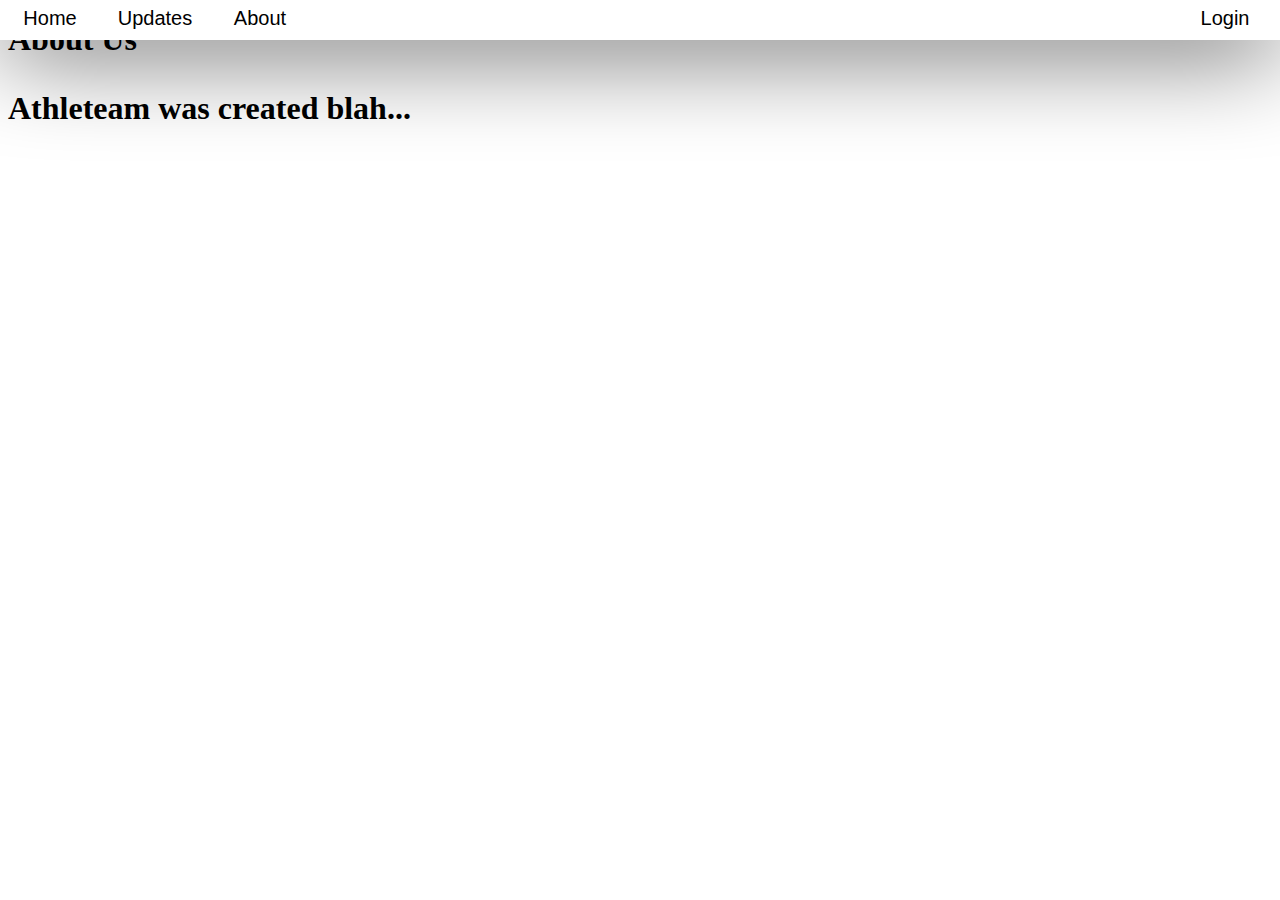
==== notloggedin/about.html @ 3797ffcb "Initial version of Athleteam" ====
<!DOCTYPE html>
<html lang="en">
<head>
	<title>Athleteam</title>
	<meta charset="utf-8"/>
	<meta name="viewport" content="width=device-width, initial-scale=1, user-scalable=yes">
	<link type="text/css" rel="stylesheet" href="../main.css"/>
	<link type="text/css" rel="stylesheet" href="../frontpage.css">
</head>
<body style="background-image:url('https://rockyfordco.com/wp-content/uploads/2016/05/soccer.jpg');
    		 background-size:100%;
    		 background-repeat:no-repeat;">
	<div id="header">
	    <ul id="nav_list">
	        <li><div><a href="index.html">Home</a></div></li>
	        <li><div><a href="updates.html">Updates</a></div></li>
	        <li><div><a href="about.html">About</a></div></li>
	        <li><div id="login"><a href="#">Login</a></div></li>
	    </ul>
    </div>
    
    <break></break>
    <break></break>
    <div id="main_body">
        <h1 id="main_body_title">About Us<h1>
        <p id="main_body_text">Athleteam was created blah...</p>
    </div>
    
    <div id="signInOut">
    	
    </div>
    
    <script type="text/javascript">
    	var visible = false;
    	var opacity = 0;
    	document.getElementById("login").addEventListener("click", function(){
    		visible = !visible;
    		document.getElementById("login").style.visibility = (visible ? "" : "hidden");
    		if(visible){
    			fadeIn("login");
    		}else{
    			fadeOut("login");
    		}
    	});
    	
    	function fadeIn(id){
    		if(opacity >= 1){
    			opacity = 1;
    			document.getElementById(id).style.opacity = opacity;
    		}else{
    			opacity += 0.01;
    			document.getElementById(id).style.opacity = opacity;
    			setTimeout(function(){fadeIn(id)}, 10);
    		}
    	}
    	
    	function fadeOut(id){
    		
    	}
    </script>
</body>
</html>
---- main.css ----
#nav_list{
    list-style-type:none;
    margin:0;
    padding:0;
    position:relative;
    top:7px;
}

#nav_list li div a{
    text-decoration:none;
    padding-right:5px;
    text-align:center;
    width:100px;
    height:30px;
    float:left;
    color:black;
    background-color:white;
    font-family:Arial;
    font-size:20px;
}

#nav_list li #login a{
    position:relative;
    float:right
}

#header{
    position:absolute;
    top:0;
    left:0;
    width:100%;
    height:40px;
    background-color:white;
    box-shadow:0px 1px 100px black;
}

#signInOut{
    position:absolute;
    margin:auto;
    top:0;
    left:0;
    bottom:0;
    right:0;
    width:50%;
    height:80%;
    background-color:#f6f6f6;
    z-index:1;
    border-radius:5px;
    box-shadow:0px 0px 200px black;
    opacity:0;
}

#signInOut div{
    position:absolute;
    margin:auto;
    width:40%;
    height:60%;
    top:0;
    bottom:0;
    text-align:center;
    font-family:Arial;
    font-size:30px;
    border:1px dashed black;
}

#signin{
    left:5%;
}

#register{
    left:55%;
}

#signin form input{
    position:absolute;
    left:0;
    right:0;
    width:100%;
    height:30px;
    font-size:30px;
}

#register div{
    position:absolute;
    margin:auto;
    top:0;
    left:0;
    bottom:0;
    right:0;
    width:80%;
    height:40%;
    background-color:#3c2;
    border-radius:5px;
}

a:link{
    color:black;
}

a:visited{
    color:black;
}

a:hover{
    border-bottom-style:solid;
    border-bottom-color:#6cd900;
}
---- frontpage.css ----
#anouncement{
    font-family:Arial;
    font-size:30px;
    text-align:center;
    color:white;
    position:absolute;
    margin:auto;
    top:0;
    left:0;
    bottom:0;
    right:0;
    width:40%;
    height:30%;
    text-shadow:1px 1px 5px black;
}

#icon{
    position:absolute;
    margin:auto;
    text-align:30px;
    top:0;
    left:0;
    bottom:0;
    right:0;
    width:40%;
    height:30%;
    text-shadow:1px 1px 5px black;
}
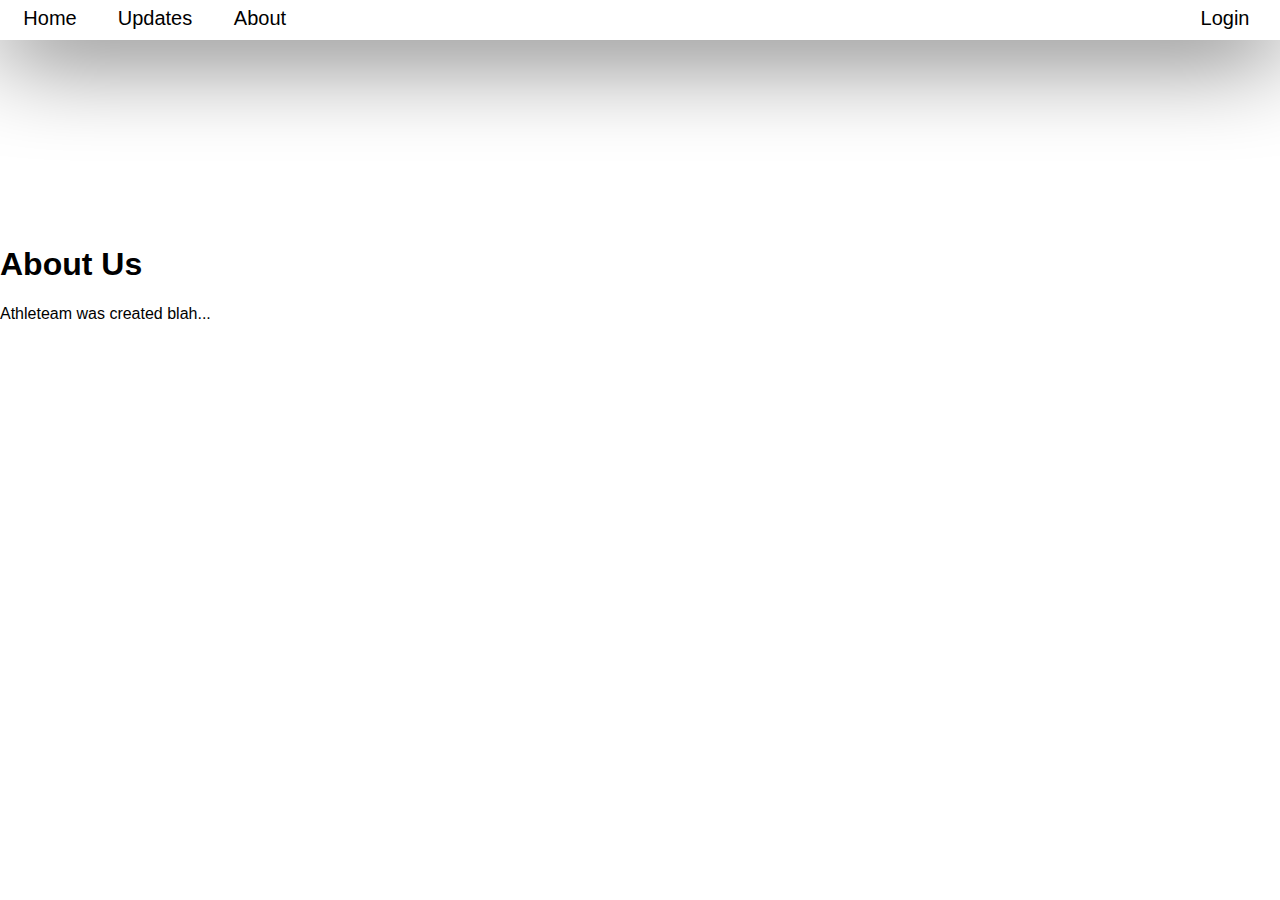
==== commit 08cbe686: "Finished landing page" ====
--- a/notloggedin/about.html
+++ b/notloggedin/about.html
@@ -6,13 +6,14 @@
 	<meta name="viewport" content="width=device-width, initial-scale=1, user-scalable=yes">
 	<link type="text/css" rel="stylesheet" href="../main.css"/>
 	<link type="text/css" rel="stylesheet" href="../frontpage.css">
+	<link type="text/css" rel="stylesheet" href="../body.css">
 </head>
 <body style="background-image:url('https://rockyfordco.com/wp-content/uploads/2016/05/soccer.jpg');
     		 background-size:100%;
     		 background-repeat:no-repeat;">
 	<div id="header">
 	    <ul id="nav_list">
-	        <li><div><a href="index.html">Home</a></div></li>
+	        <li><div><a href="../index.html">Home</a></div></li>
 	        <li><div><a href="updates.html">Updates</a></div></li>
 	        <li><div><a href="about.html">About</a></div></li>
 	        <li><div id="login"><a href="#">Login</a></div></li>
@@ -22,7 +23,7 @@
     <break></break>
     <break></break>
     <div id="main_body">
-        <h1 id="main_body_title">About Us<h1>
+        <h1 id="main_body_title">About Us</h1>
         <p id="main_body_text">Athleteam was created blah...</p>
     </div>
     
--- a/main.css
+++ b/main.css
@@ -34,6 +34,18 @@
     box-shadow:0px 1px 100px black;
 }
 
+#icon{
+    position:absolute;
+    margin:auto;
+    text-align:center;
+    top:-48px;
+    left:0;
+    right:0;
+    width:256px;
+    height:256px;
+    text-shadow:1px 1px 5px black;
+}
+
 #signInOut{
     position:absolute;
     margin:auto;
@@ -60,7 +72,6 @@
     text-align:center;
     font-family:Arial;
     font-size:30px;
-    border:1px dashed black;
 }
 
 #signin{
@@ -91,6 +102,14 @@
     height:40%;
     background-color:#3c2;
     border-radius:5px;
+    box-shadow:0px 0px 5px black;
+}
+
+#register div span{
+    position:absolute;
+    left:0;
+    right:0;
+    top:35%;
 }
 
 a:link{
--- a/frontpage.css
+++ b/frontpage.css
@@ -13,16 +13,3 @@
     height:30%;
     text-shadow:1px 1px 5px black;
 }
-
-#icon{
-    position:absolute;
-    margin:auto;
-    text-align:30px;
-    top:0;
-    left:0;
-    bottom:0;
-    right:0;
-    width:40%;
-    height:30%;
-    text-shadow:1px 1px 5px black;
-}--- a/body.css
+++ b/body.css
@@ -0,0 +1,9 @@
+#main_body{
+    position:absolute;
+    top:25%;
+    left:0;
+    height:75%;
+    width:100%;
+    background-color:white;
+    font-family:arial;
+}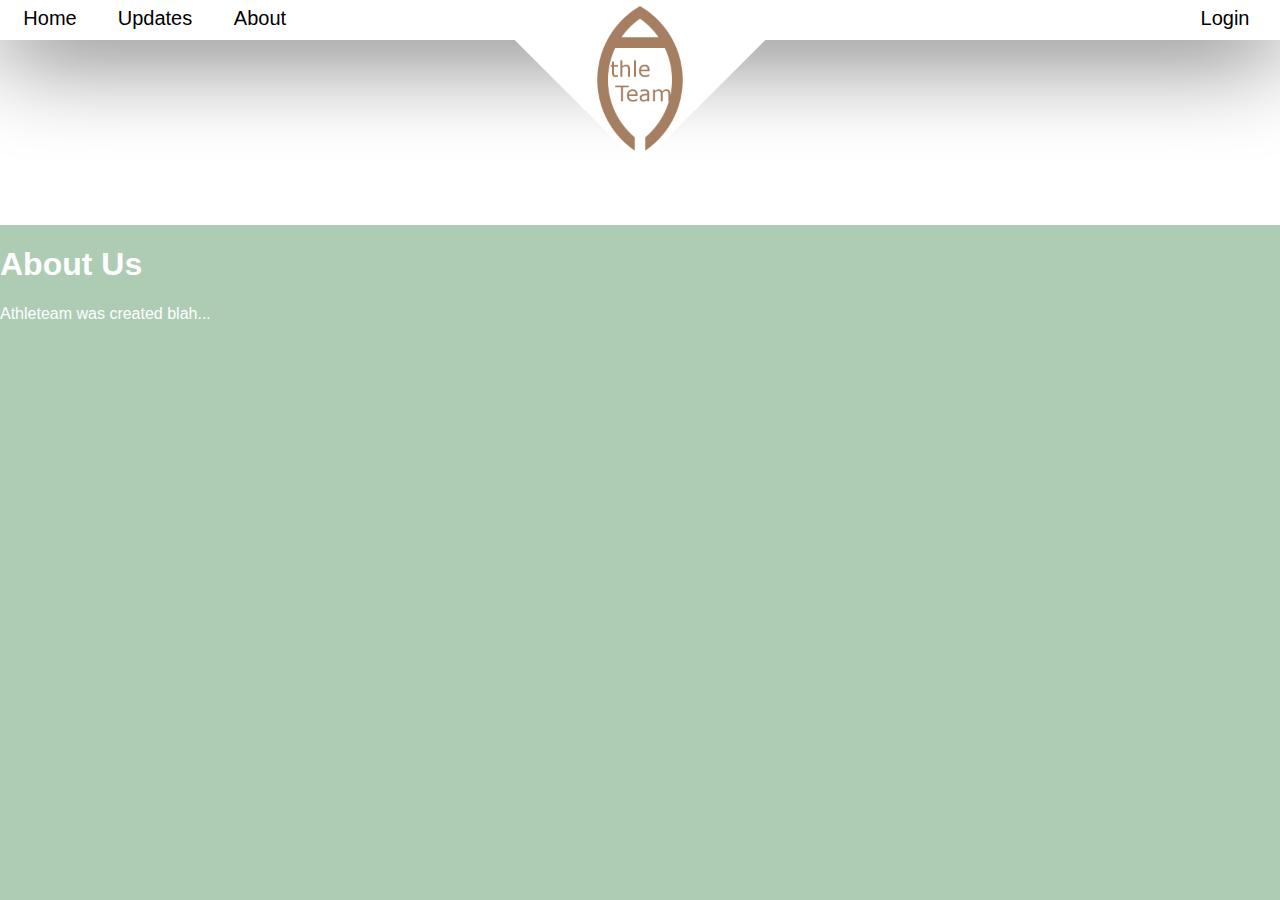
==== commit 0d287eef: "Fixed issue" ====
--- a/notloggedin/about.html
+++ b/notloggedin/about.html
@@ -19,6 +19,8 @@
 	        <li><div id="login"><a href="#">Login</a></div></li>
 	    </ul>
     </div>
+    
+    <div id="icon"><img src="../res/AppPageCorner.png" alt="Athleteam" style="width:256px;height:256px;"></div>
     
     <break></break>
     <break></break>
--- a/body.css
+++ b/body.css
@@ -4,6 +4,7 @@
     left:0;
     height:75%;
     width:100%;
-    background-color:white;
+    background-color:#adccb3;
+    color:white;
     font-family:arial;
 }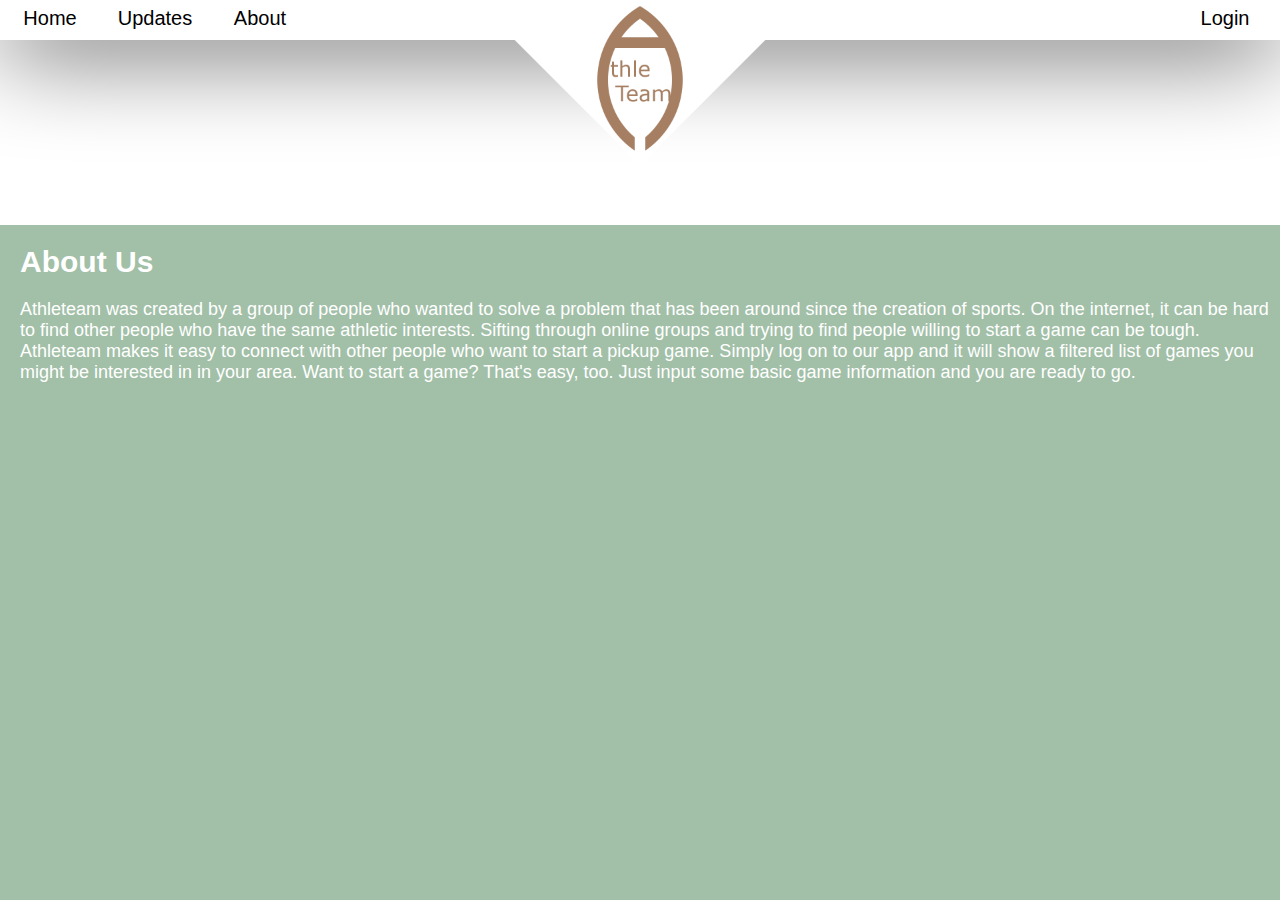
==== commit 34fc4a88: "Website complete" ====
--- a/notloggedin/about.html
+++ b/notloggedin/about.html
@@ -22,27 +22,43 @@
     
     <div id="icon"><img src="../res/AppPageCorner.png" alt="Athleteam" style="width:256px;height:256px;"></div>
     
-    <break></break>
-    <break></break>
+    <br/><br/>
     <div id="main_body">
         <h1 id="main_body_title">About Us</h1>
-        <p id="main_body_text">Athleteam was created blah...</p>
+        <p id="main_body_text">Athleteam was created by a group of people who wanted to solve a problem that has been around since the creation of sports. 
+        On the internet, it can be hard to find other people who have the same athletic interests. Sifting through online groups and trying to find people
+        willing to start a game can be tough. Athleteam makes it easy to connect with other people who want to start a pickup game. Simply log on to our app 
+        and it will show a filtered list of games you might be interested in in your area. Want to start a game? That's easy, too. Just input some basic game information
+        and you are ready to go.</p>
     </div>
     
     <div id="signInOut">
-    	
+    	<div id="signin">
+    		<span style="font-size:30px">Sign In</span>
+    		<br/><br/><br/>
+    		<form>
+    			<input type="text" name="username" placeholder="Username" id="user"/>
+    			<br/><br/>
+    			<input type="password" name="psw" placeholder="Password" id="pass"/>
+    		</form>
+    	</div>
+    	<div id="register">
+    		<span>Don't Have an Account?</span>
+    		<a href="register.html"><div><span>Register Now</span></div><a/>
+    	</div>
     </div>
-    
     <script type="text/javascript">
     	var visible = false;
     	var opacity = 0;
     	document.getElementById("login").addEventListener("click", function(){
     		visible = !visible;
-    		document.getElementById("login").style.visibility = (visible ? "" : "hidden");
     		if(visible){
-    			fadeIn("login");
+    			opacity = 0;
+    			document.getElementById("signInOut").style.visibility = "";
+    			fadeIn("signInOut");
     		}else{
-    			fadeOut("login");
+    			opacity = 1;
+    			fadeOut("signInOut");
     		}
     	});
     	
@@ -51,14 +67,36 @@
     			opacity = 1;
     			document.getElementById(id).style.opacity = opacity;
     		}else{
-    			opacity += 0.01;
+    			opacity += 0.1;
     			document.getElementById(id).style.opacity = opacity;
-    			setTimeout(function(){fadeIn(id)}, 10);
+    			setTimeout(function(){fadeIn(id);}, 10);
     		}
     	}
     	
     	function fadeOut(id){
-    		
+    		if(opacity <= 0){
+    			opacity = 0;
+    			document.getElementById(id).style.opacity = opacity;
+    			document.getElementById("signInOut").style.visibility = "hidden";
+    		}else{
+    			opacity -= 0.1;
+    			document.getElementById(id).style.opacity = opacity;
+    			setTimeout(function(){fadeOut(id);}, 10);
+    		}
+    	}
+    	
+    	document.getElementById("user").addEventListener("keydown", function(e){
+    		if(e.keyCode == 13){checkCred();}
+    	});
+    	
+    	document.getElementById("pass").addEventListener("keydown", function(e){
+    		if(e.keyCode == 13){checkCred();}
+    	});
+    	
+    	function checkCred(){
+    		if(document.getElementById("user").value == "root" && document.getElementById("pass").value == "toor"){
+    			window.location.replace("../loggedin/profile.html");
+    		}
     	}
     </script>
 </body>
--- a/main.css
+++ b/main.css
@@ -100,9 +100,12 @@
     right:0;
     width:80%;
     height:40%;
+    background-color:#adccb3;
+    border-radius:5px;
+}
+
+#register div:hover{
     background-color:#3c2;
-    border-radius:5px;
-    box-shadow:0px 0px 5px black;
 }
 
 #register div span{
--- a/body.css
+++ b/body.css
@@ -4,7 +4,24 @@
     left:0;
     height:75%;
     width:100%;
-    background-color:#adccb3;
+    background-color:#a2bfa8;
     color:white;
     font-family:arial;
+}
+
+#main_body_table{
+    width:750px;
+    table-layout:fixed;
+    
+}
+
+#main_body_title{
+    padding-left:20px;
+    font-size:30px;
+    width:150px;
+}
+
+#main_body_text{
+    padding-left:20px;
+    font-size:18px;
 }